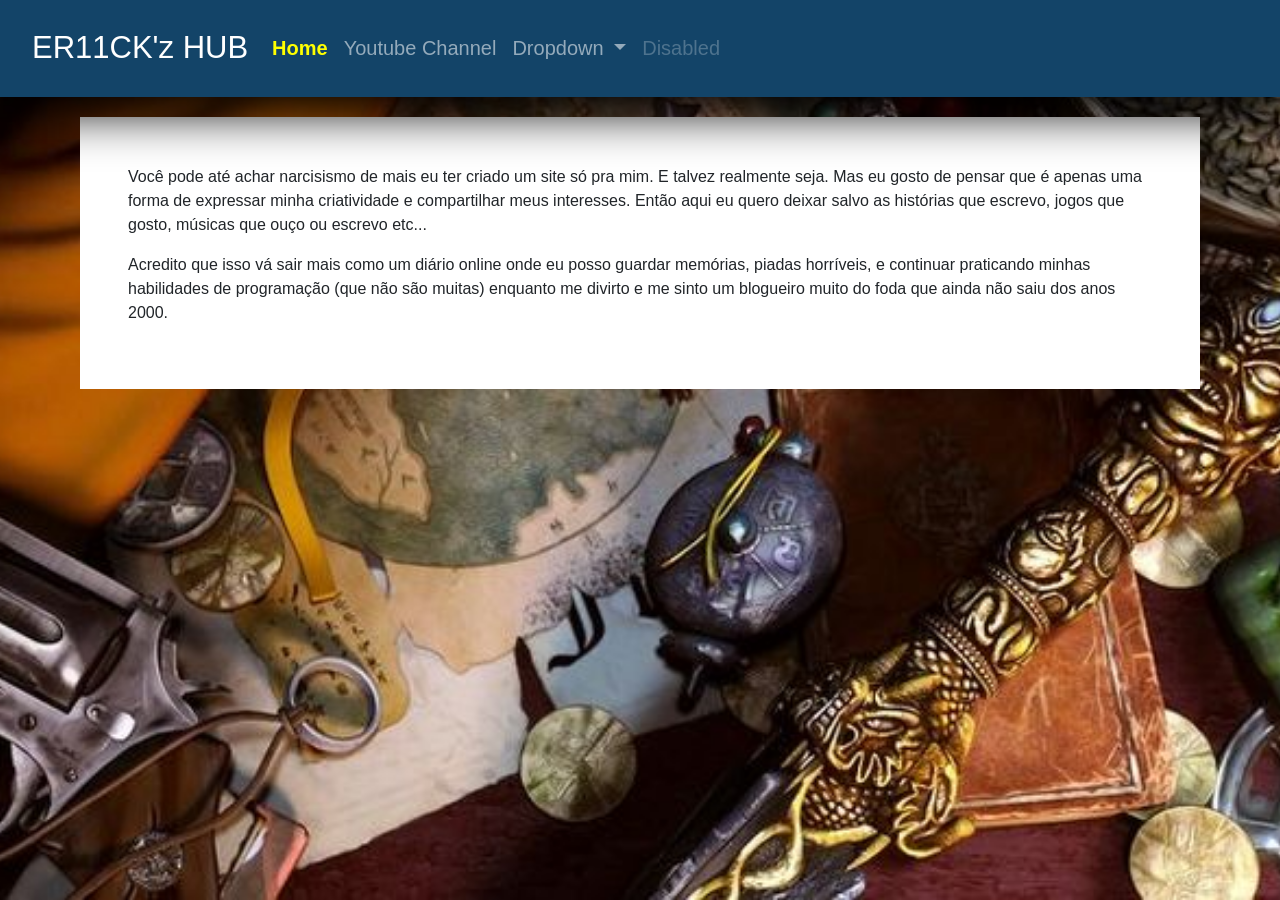
==== Erick'zHub/index.html @ a628feaa "First Commit" ====
<!doctype html>
<html lang="pt-br">

<head>
    <meta charset="utf-8">
    <meta name="viewport" content="width=device-width, initial-scale=1">
    <title>ERICK'S HUB</title>
    <link href="https://cdn.jsdelivr.net/npm/bootstrap@5.3.8/dist/css/bootstrap.min.css" rel="stylesheet"
        integrity="sha384-sRIl4kxILFvY47J16cr9ZwB07vP4J8+LH7qKQnuqkuIAvNWLzeN8tE5YBujZqJLB" crossorigin="anonymous">
    <link rel="stylesheet" href="index.css">
</head>

<body class="fundo">
    <div>
        <header>
            <!-- INICIO DA NAV-BAR -->
            <nav class="navbar navbar-expand-lg barra" style="background-color: #134468 ;" data-bs-theme="dark">
                <div class="container-fluid" style="font-family: Verdana, Geneva, Tahoma, sans-serif">
                    <a class="navbar-brand" href="#">ER11CK'z HUB</a>
                    <button class="navbar-toggler" type="button" data-bs-toggle="collapse"
                        data-bs-target="#navbarSupportedContent" aria-controls="navbarSupportedContent"
                        aria-expanded="false" aria-label="Toggle navigation">
                        <span class="navbar-toggler-icon"></span>
                    </button>
                    <div class="collapse navbar-collapse" id="navbarSupportedContent">
                        <ul class="navbar-nav me-auto mb-2 mb-lg-0">
                            <li class="nav-item">
                                <a class="nav-link active navbarActive" aria-current="page" href="index.html">Home</a>
                            </li>
                            <li class="nav-item">
                                <a class="nav-link" href="https://www.youtube.com/@ERICK-ZZ" target="_blank">Youtube
                                    Channel</a>
                            </li>
                            <li class="nav-item dropdown">
                                <a class="nav-link dropdown-toggle" href="#" role="button" data-bs-toggle="dropdown"
                                    aria-expanded="false">
                                    Dropdown
                                </a>
                                <ul class="dropdown-menu">
                                    <li><a class="dropdown-item" href="jogos.html" target="_blank">J0G0S</a></li>
                                    <li><a class="dropdown-item" href="historias.html" target="_blank">H1ST0R1AS</a></li>
                                    <li><a class="dropdown-item" href="musicas.html" target="_blank">MUS1CA5</a></li>
                                    <li>
                                        <hr class="dropdown-divider">
                                    </li>
                                    <li><a class="dropdown-item" href="#" target="_blank">L0R0TAS E AB0BR1NHAS</a></li>
                                </ul>
                            </li>
                            <li class="nav-item">
                                <a class="nav-link disabled" aria-disabled="true">Disabled</a>
                            </li>
                        </ul>
                        <!-- <form class="d-flex" role="search">
        <input class="form-control me-2" type="search" placeholder="Search" aria-label="Search"/>
        <button class="btn btn-outline-success" type="submit">Search</button>
      </form> -->
                    </div>
                </div>
            </nav>
            <!-- FIM DA NAV-BAR -->
        </header>




        <article class="corpo-site">
            <section class="container-fluid p-5  " style="font-family: Verdana, Geneva, Tahoma, sans-serif">
                <p>Você pode até achar narcisismo de mais eu ter criado um site só pra mim. E talvez realmente seja.
                    Mas eu gosto de pensar que é apenas uma forma de expressar minha criatividade e compartilhar meus
                    interesses.
                    Então aqui eu quero deixar salvo as histórias que escrevo, jogos que gosto, músicas que ouço ou
                    escrevo etc...
                </p>
                <p>
                    Acredito que isso vá sair mais como um diário online onde eu posso guardar memórias, piadas
                    horríveis,
                    e continuar praticando minhas habilidades de programação (que não são muitas) enquanto me divirto e
                    me sinto um blogueiro muito do foda que ainda não saiu dos anos 2000.
                </p>
            </section>


            <!-- <div id="carouselExample" class="carousel slide">
  <div class="carousel-inner">
    <div class="carousel-item active">
        <img src="img/fundouncharted2.jpg" class="d-block w-100" alt="">
    </div>
    <div class="carousel-item">
      <img src="img/fundouncharted3.jpg" class="d-block w-100" alt="...">
    </div>
    <div class="carousel-item">
      <img src="img/fundouncharted4.jpg" class="d-block w-100" alt="...">
    </div>
  </div>
  <button class="carousel-control-prev" type="button" data-bs-target="#carouselExample" data-bs-slide="prev">
    <span class="carousel-control-prev-icon" aria-hidden="true"></span>
    <span class="visually-hidden">Previous</span>
  </button>
  <button class="carousel-control-next" type="button" data-bs-target="#carouselExample" data-bs-slide="next">
    <span class="carousel-control-next-icon" aria-hidden="true"></span>
    <span class="visually-hidden">Next</span>
  </button>
</div> -->

        <p></p>



        </article>


    </div>

    <script src="https://cdn.jsdelivr.net/npm/bootstrap@5.3.8/dist/js/bootstrap.bundle.min.js"
        integrity="sha384-FKyoEForCGlyvwx9Hj09JcYn3nv7wiPVlz7YYwJrWVcXK/BmnVDxM+D2scQbITxI"
        crossorigin="anonymous"></script>
</body>

</html>
---- Erick'zHub/index.css ----
.barra {
    padding: 20px;
    font-size: 20px;
    box-shadow: 0px 15px 50px rgb(0, 0, 0);
}

body {
    background-image: url("img/fundouncharted1.jpg");
    background-size: cover;
    background-position: center;
    background-repeat: no-repeat;
    background-attachment: fixed;
}

.corpo-site {
    margin-top: 20px;
    margin-bottom: 20px;
    margin-left: 80px;
    margin-right: 80px;
    background-color: white;
}


.navbar-brand {
    font-size: 31px;
}

.navbarActive{
    font-weight: bold;
    color: yellow !important;
}
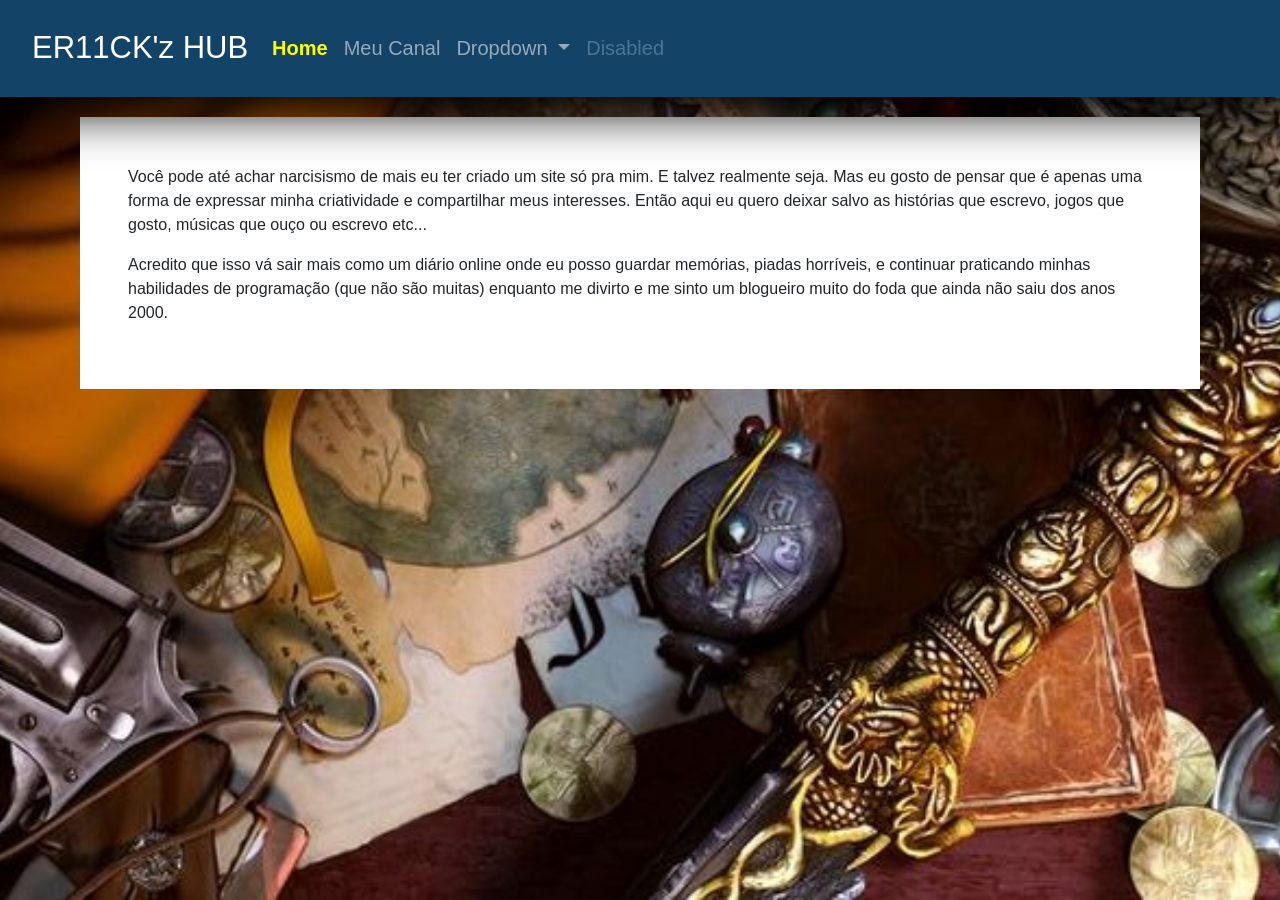
==== commit 90dfb862: "Atualizações página de jogos" ====
--- a/Erick'zHub/index.html
+++ b/Erick'zHub/index.html
@@ -28,8 +28,8 @@
                                 <a class="nav-link active navbarActive" aria-current="page" href="index.html">Home</a>
                             </li>
                             <li class="nav-item">
-                                <a class="nav-link" href="https://www.youtube.com/@ERICK-ZZ" target="_blank">Youtube
-                                    Channel</a>
+                                <a class="nav-link" href="https://www.youtube.com/@ERICK-ZZ" target="_blank">Meu Canal
+                                 </a>
                             </li>
                             <li class="nav-item dropdown">
                                 <a class="nav-link dropdown-toggle" href="#" role="button" data-bs-toggle="dropdown"
